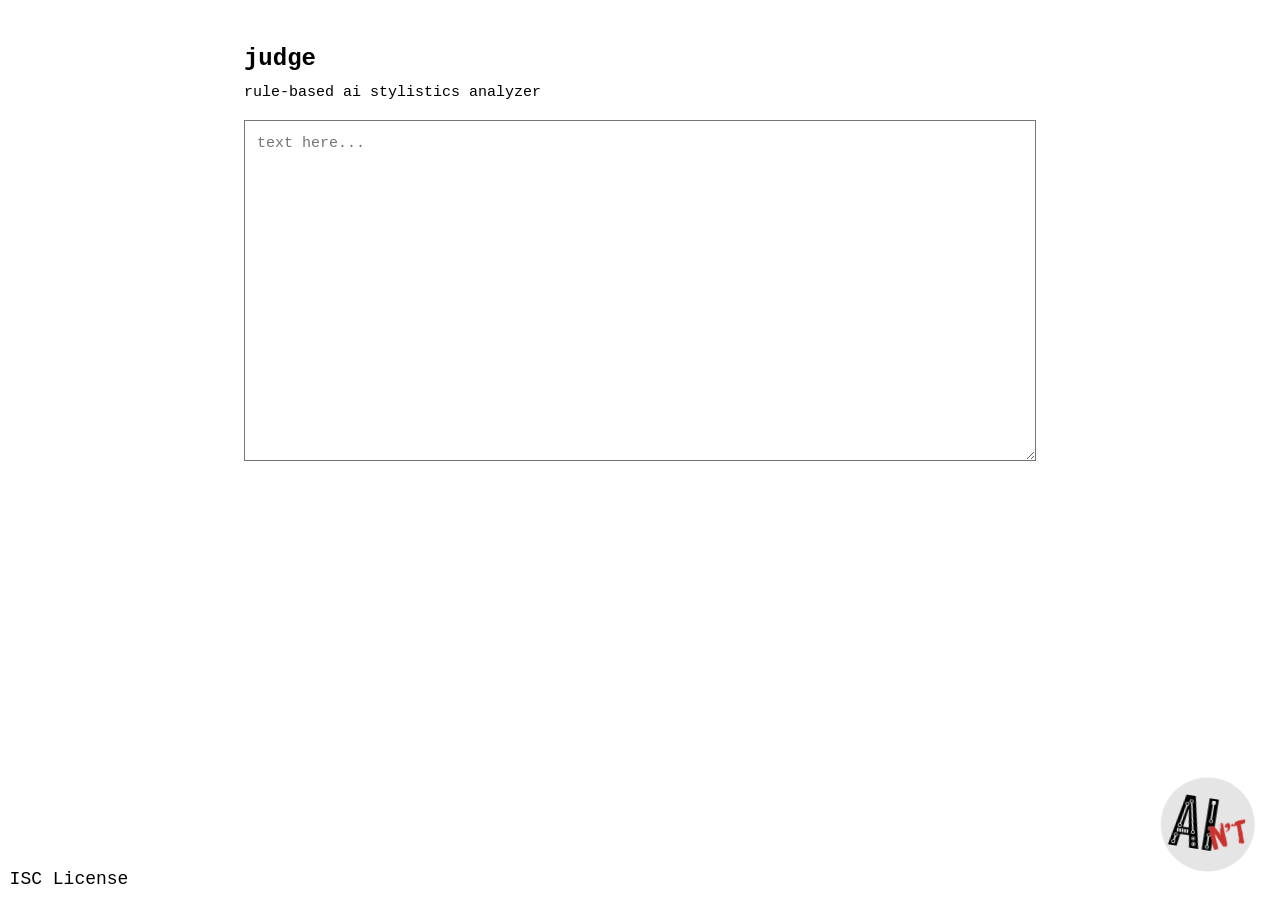
==== index.html @ f250cf04 "judge: static machine-style analyzer, no build step" ====
<!DOCTYPE html>
<html lang="en">
<head>
<meta charset="utf-8">
<meta name="viewport" content="width=device-width, initial-scale=1">
<title>judge</title>
<meta name="description" content="A rule-based ai stylistics judge.">
<link rel="stylesheet" href="style.css">
</head>
<body>
<main>
<h1>judge</h1>
<p>rule-based ai stylistics analyzer</p>
<textarea id="text" rows="14" placeholder="text here..." spellcheck="false"></textarea>
<section id="report" hidden></section>
</main>
<a class="license" href="license.html">ISC License</a>
<a class="logo" href="https://linguacelta.com/aint/" aria-label="aint badge — official page https://linguacelta.com/aint/"><img src="aint_logo_black.svg" alt="" width="100" height="100"></a>
<script type="module" src="src/main.js"></script>
</body>
</html>
---- style.css ----
:root {
  --ink: #000;
  --paper: #fff;
  --hit: #ffe000;
  --hit-strong: #c9332e;
}

* { box-sizing: border-box; }

html { -webkit-text-size-adjust: 100%; }

body {
  margin: 0;
  padding: 0 10% 5rem;
  background: var(--paper);
  color: var(--ink);
  font-family: ui-monospace, "Cascadia Code", "Source Code Pro", Menlo, Consolas, "Liberation Mono", monospace;
  font-size: 15px;
  line-height: 1.55;
}

main {
  max-width: 88ch;
  margin: 0 auto;
}

p { margin: 0 0 1rem; }

label {
  display: block;
  margin: 1.5rem 0 0.5rem;
}

pre {
  margin: 0;
  font: inherit;
  white-space: pre;
  overflow-x: auto;
}

body.plain {
  padding: 0.75rem;
  overflow-x: auto;
}

.license {
  position: fixed;
  left: 0;
  bottom: 0;
  padding: 0.4rem 0.6rem;
  font-size: 1.2em;
}

.license img {
  display: block;
  height: 18px;
}

a:not(.logo) {
  color: var(--ink);
  text-decoration: none;
}

h1 {
  font-size: 1.5rem;
  margin: 2.5rem 0 0.25rem;
}

h3 {
  font-size: 1rem;
  margin: 2.5rem 0 0.75rem;
}

textarea {
  display: block;
  width: 100%;
  font: inherit;
  line-height: 1.5;
  color: var(--ink);
  background: transparent;
  padding: 0.75rem;
  resize: vertical;
}

.logo {
  position: fixed;
  right: 1.5rem;
  bottom: 1.5rem;
  display: block;
  width: 100px;
  height: 100px;
  transform: rotate(9deg);
  text-decoration: none;
}

.logo img {
  display: block;
  width: 100%;
  height: 100%;
}

.logo::after {
  content: "official page https://linguacelta.com/aint/";
  position: absolute;
  right: 0;
  bottom: calc(100% + 0.5rem);
  padding: 0.25rem 0.5rem;
  background: var(--ink);
  color: var(--paper);
  white-space: nowrap;
  opacity: 0;
  pointer-events: none;
}

.logo:hover::after,
.logo:focus-visible::after { opacity: 1; }

#report { margin: 3rem 0 0; }

.verdict { margin: 0 0 1.5rem; }

.score {
  font-size: 3rem;
  font-weight: 700;
  line-height: 1;
}

table {
  width: 100%;
  margin: 0 0 1.5rem;
  font-variant-numeric: tabular-nums;
}

th,
td {
  text-align: left;
  vertical-align: top;
  padding: 0.5rem 1.25rem 0.5rem 0;
}

th {
  font-weight: 700;
  white-space: nowrap;
}

td.num,
th.num {
  text-align: right;
  padding-right: 1.25rem;
}

td.bar { white-space: nowrap; }

mark {
  background: var(--hit);
  color: var(--ink);
  padding: 0 0.15em;
}

mark.strong {
  background: var(--hit-strong);
  color: var(--paper);
}

.highlighted-text {
  white-space: pre-wrap;
  overflow-wrap: anywhere;
}

ol.findings {
  list-style: none;
  padding: 0;
  margin: 1.5rem 0 0;
}

ol.findings li {
  display: flex;
  flex-wrap: wrap;
  gap: 0.5rem 1rem;
  align-items: baseline;
  padding: 0.35rem 0;
}

.reason { font-size: 0.9em; }

@media (max-width: 720px) {
  body { padding: 0 1.25rem 6rem; }
  .score { font-size: 2.25rem; }
  th, td { padding-right: 0.5rem; }
  th:last-child, td:last-child { display: none; }
  .logo { width: 64px; height: 64px; right: 0.75rem; bottom: 0.75rem; }
  .license { padding: 0.3rem 0.5rem; font-size: 0.72em; }
}
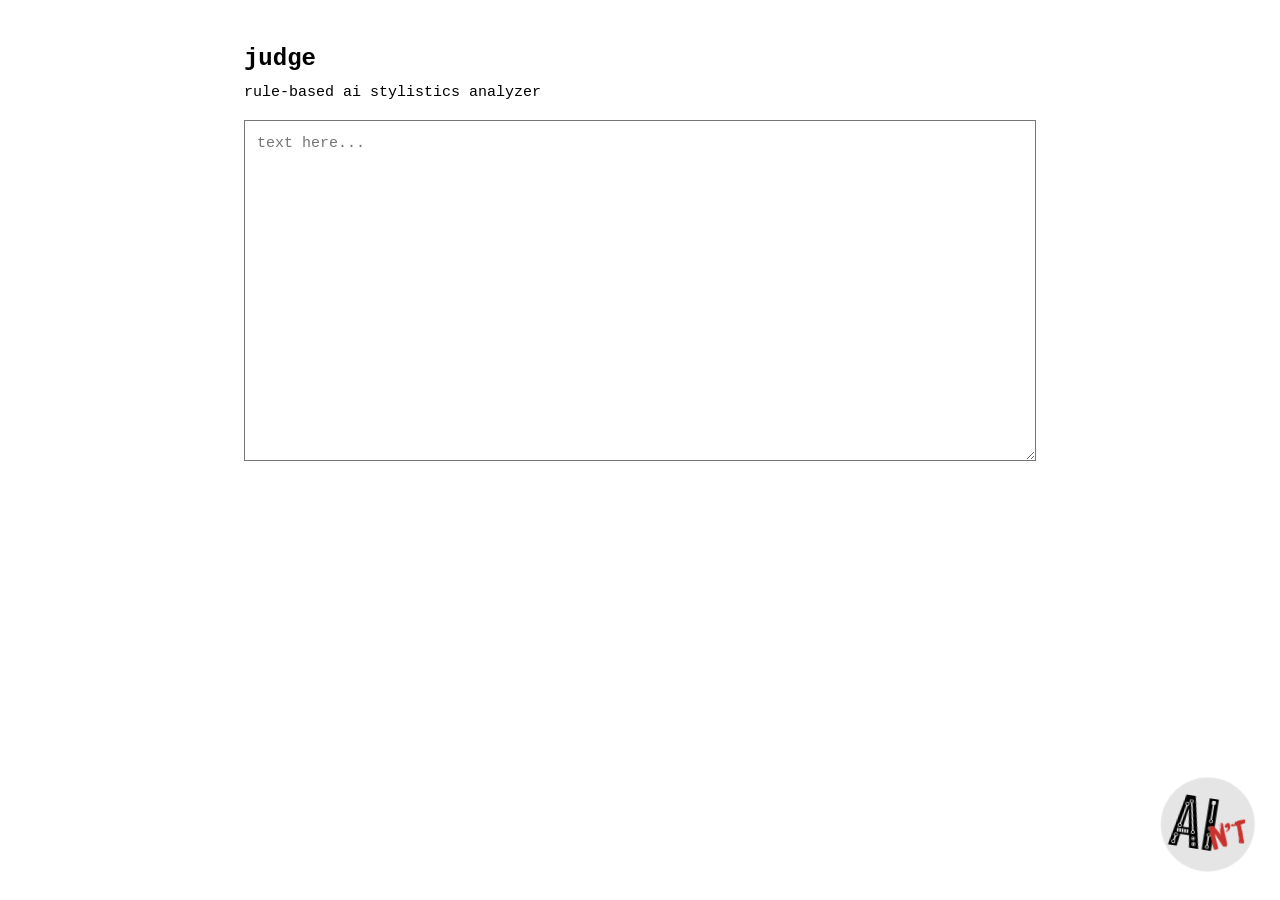
==== commit 8c3e53ae: "v1.0.0: measurement fixes, lexicon cleanup, language gate" ====
--- a/index.html
+++ b/index.html
@@ -14,7 +14,6 @@
 <textarea id="text" rows="14" placeholder="text here..." spellcheck="false"></textarea>
 <section id="report" hidden></section>
 </main>
-<a class="license" href="license.html">ISC License</a>
 <a class="logo" href="https://linguacelta.com/aint/" aria-label="aint badge — official page https://linguacelta.com/aint/"><img src="aint_logo_black.svg" alt="" width="100" height="100"></a>
 <script type="module" src="src/main.js"></script>
 </body>
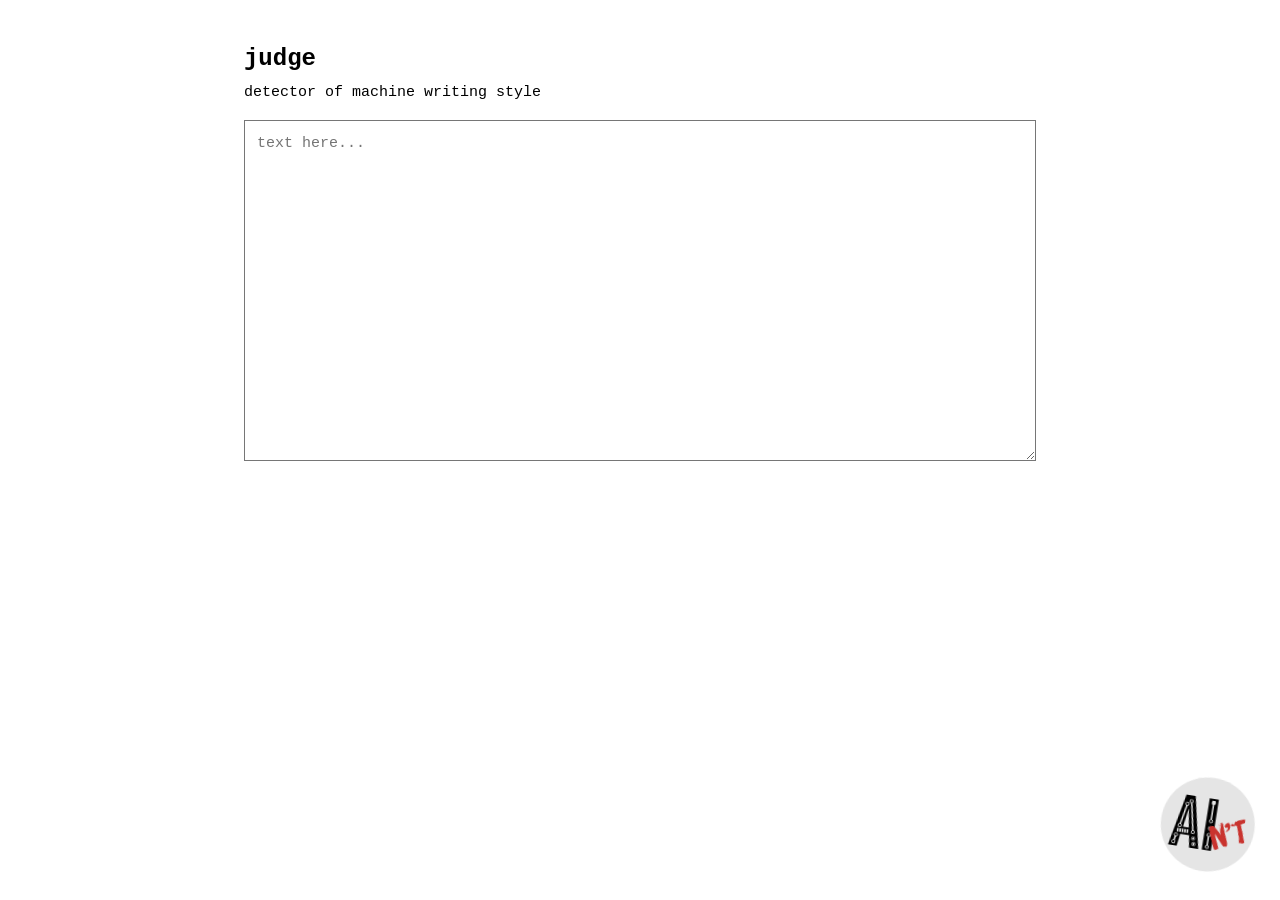
==== commit 26570ead: "v1.0.0: copy edits" ====
--- a/index.html
+++ b/index.html
@@ -4,17 +4,17 @@
 <meta charset="utf-8">
 <meta name="viewport" content="width=device-width, initial-scale=1">
 <title>judge</title>
-<meta name="description" content="A rule-based ai stylistics judge.">
+<meta name="description" content="detector of machine writing style.">
 <link rel="stylesheet" href="style.css">
 </head>
 <body>
 <main>
 <h1>judge</h1>
-<p>rule-based ai stylistics analyzer</p>
+<p>detector of machine writing style</p>
 <textarea id="text" rows="14" placeholder="text here..." spellcheck="false"></textarea>
 <section id="report" hidden></section>
 </main>
-<a class="logo" href="https://linguacelta.com/aint/" aria-label="aint badge — official page https://linguacelta.com/aint/"><img src="aint_logo_black.svg" alt="" width="100" height="100"></a>
+<a class="logo" href="https://linguacelta.com/aint/" aria-label="https://linguacelta.com/aint/"><img src="aint_logo_black.svg" alt="" width="100" height="100"></a>
 <script type="module" src="src/main.js"></script>
 </body>
 </html>
--- a/style.css
+++ b/style.css
@@ -99,19 +99,6 @@
   height: 100%;
 }
 
-.logo::after {
-  content: "official page https://linguacelta.com/aint/";
-  position: absolute;
-  right: 0;
-  bottom: calc(100% + 0.5rem);
-  padding: 0.25rem 0.5rem;
-  background: var(--ink);
-  color: var(--paper);
-  white-space: nowrap;
-  opacity: 0;
-  pointer-events: none;
-}
-
 .logo:hover::after,
 .logo:focus-visible::after { opacity: 1; }
 
@@ -124,6 +111,8 @@
   font-weight: 700;
   line-height: 1;
 }
+
+.alert { color: var(--hit-strong); }
 
 table {
   width: 100%;
